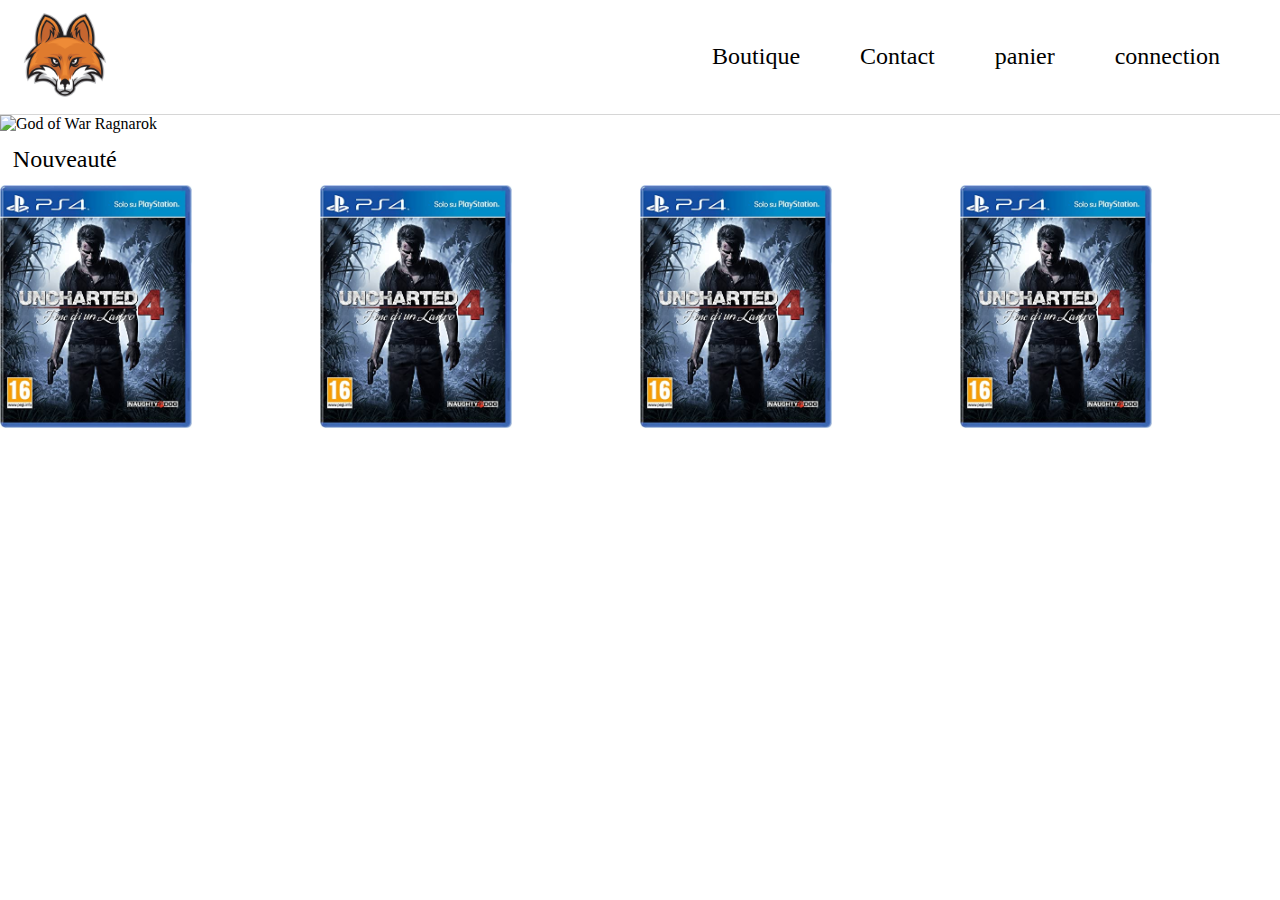
==== tp-makette/index.html @ 33a606ac "tp mackette" ====
<!DOCTYPE html>

<html lang="fr">

<head>
    <meta charset="UTF-8">
    <meta http-equiv="X-UA-Compatible" content="IE=edge">
    <meta name="viewport" content="width=device-width, initial-scale=1.0">

    <link rel="stylesheet" href="style.css">

    <title>mackette</title>
</head>

<body>

    <header>

        <nav>

            <a href="#">
                <img id="logo" src="renard.png" alt="renard">
            </a>

            <ul>
                <li>Boutique</li>
                <li>Contact</li>
                <li>panier</li>
                <li>connection</li>
            </ul>

        </nav>

    </header>



    <main>

<!-- CAROUSEL ------->

        <img src="God-of-War-Ragn.jpg.png" alt="God of War Ragnarok">


<!-- slide nouveauté ------->
   
        <div id="new">Nouveauté</div>

        <div class="slide">

            <div>
                <img src="uncharted 4.jpg" alt="uncharted 4">
            </div>

            <div>
                <img src="uncharted 4.jpg">
            </div>

            <div>
                <img src="uncharted 4.jpg">
            </div>

            <div>
                <img src="uncharted 4.jpg">
            </div>

        </div>




    </main>
    
</body>

</html>
---- tp-makette/style.css ----
body {
    margin: 0;
    padding: 0;
}


nav {
    display: flex;
    justify-content: space-between;
    align-items: center;
    border-bottom: 1px solid #00000029;
}

#logo {
    width: 18%;
    padding-left: 10px;
}

ul {
    display: flex;
    list-style: none;
}

li {
    margin-right: 60px;
    font-size: 1.5em;
}

/**********  CARROUSEL **********/

main img {
    width: 100%;
    padding: 0;
}


/******* SLIDE NOUVEAUTE ************/

#new {
    font-size: 1.5em;
    margin: 1%;
}

.slide {
    display: grid;
    grid-template-columns: 1fr 1fr 1fr 1fr;
}

.slide img {
    width: 60%;
}
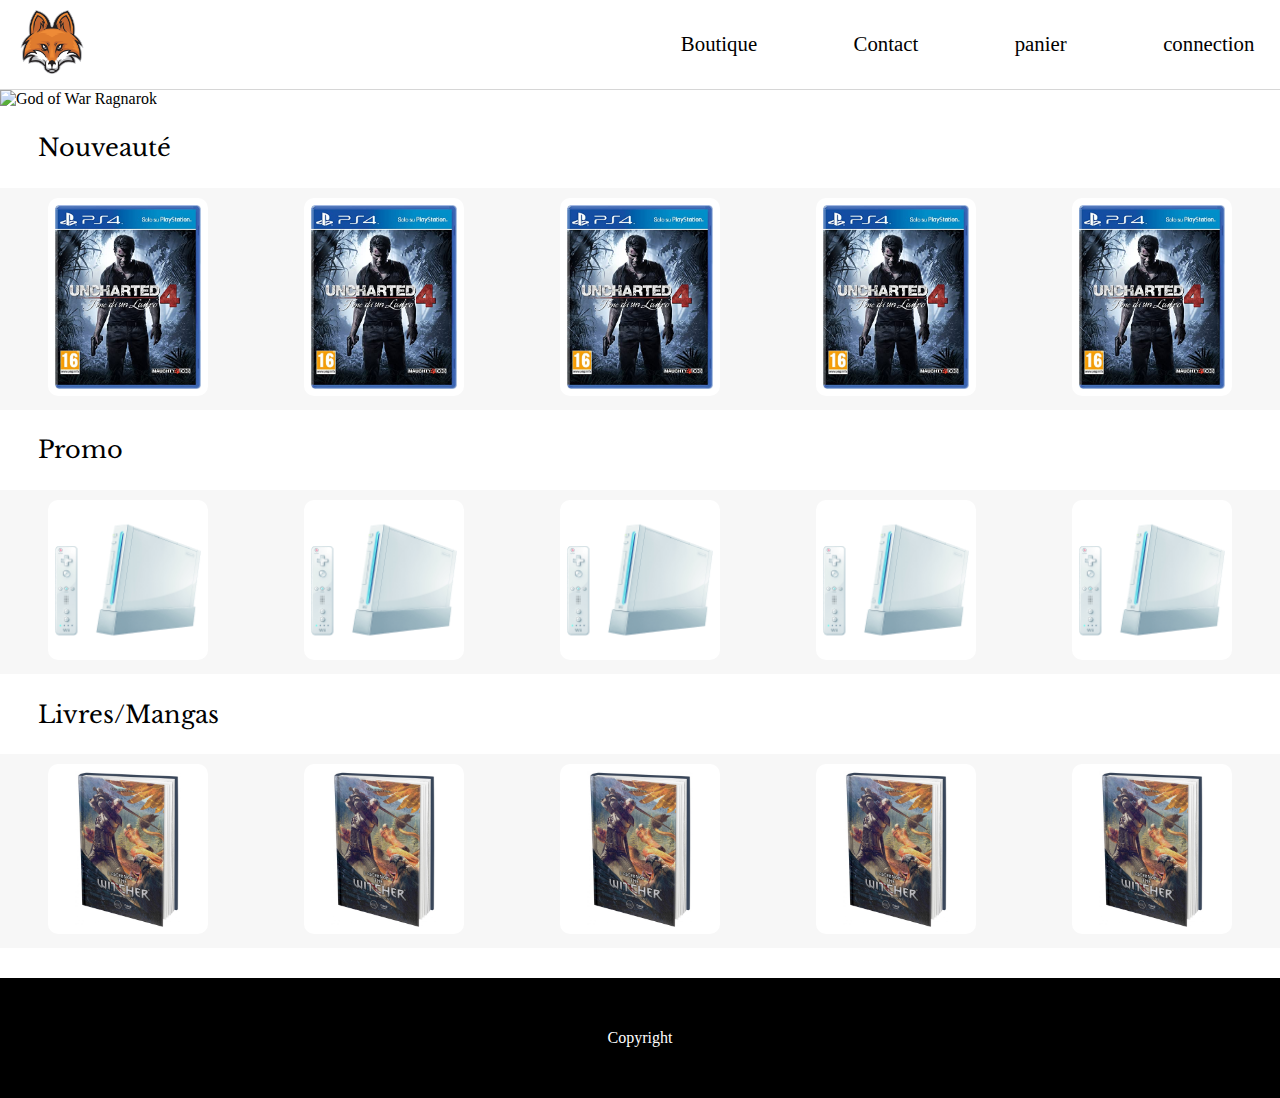
==== commit 0d202465: "suite tp mackette" ====
--- a/tp-makette/index.html
+++ b/tp-makette/index.html
@@ -6,6 +6,8 @@
     <meta charset="UTF-8">
     <meta http-equiv="X-UA-Compatible" content="IE=edge">
     <meta name="viewport" content="width=device-width, initial-scale=1.0">
+    <link rel="stylesheet" href="https://cdnjs.cloudflare.com/ajax/libs/font-awesome/6.1.1/css/all.min.css" integrity="sha512-KfkfwYDsLkIlwQp6LFnl8zNdLGxu9YAA1QvwINks4PhcElQSvqcyVLLD9aMhXd13uQjoXtEKNosOWaZqXgel0g==" crossorigin="anonymous" referrerpolicy="no-referrer" />
+    <link rel="stylesheet" href="https://fonts.googleapis.com/css2?family=Libre+Baskerville&display=swap" >
 
     <link rel="stylesheet" href="style.css">
 
@@ -18,16 +20,21 @@
 
         <nav>
 
-            <a href="#">
-                <img id="logo" src="renard.png" alt="renard">
-            </a>
+            <div>
+                <a href="#">
+                    <img id="logo" src="renard.png" alt="renard">
+                </a>
+            </div>
+        
+            <a class="resp" href="#">Boutique</a>
+            <a class="resp" href="#">Contact</a>
+            <a class="resp" href="#">panier</a>
+            <a class="resp" href="#">connection</a>
 
-            <ul>
-                <li>Boutique</li>
-                <li>Contact</li>
-                <li>panier</li>
-                <li>connection</li>
-            </ul>
+            <a href="#" class="icon">
+                <i class="fa fa-bars"></i>
+              </a>
+            
 
         </nav>
 
@@ -60,16 +67,85 @@
                 <img src="uncharted 4.jpg">
             </div>
 
-            <div>
+            <div class="none">
+                <img src="uncharted 4.jpg">
+            </div>
+
+            <div class="none">
                 <img src="uncharted 4.jpg">
             </div>
 
         </div>
 
 
+<!-- Slide Promo -------->
+
+        <div id="new">Promo</div>
+
+        <div class="slide">
+
+            <div>
+                <img src="wii promo.png" alt="wii">
+            </div>
+
+            <div>
+                <img src="wii promo.png">
+            </div>
+
+            <div>
+                <img src="wii promo.png">
+            </div>
+
+            <div class="none">
+                <img src="wii promo.png">
+            </div>
+
+            <div class="none">
+                <img src="wii promo.png">
+            </div>
+
+        </div>
 
 
+<!-- Slide livres -------->
+
+        <div id="new">Livres/Mangas</div>
+
+        <div class="slide">
+
+            <div>
+                <img src="the witcher.jpg" alt="the witcher">
+            </div>
+
+            <div>
+                <img src="the witcher.jpg">
+            </div>
+
+            <div>
+                <img src="the witcher.jpg">
+            </div>
+
+            <div class="none">
+                <img src="the witcher.jpg">
+            </div>
+
+            <div class="none">
+                <img src="the witcher.jpg">
+            </div>
+
+        </div>
+
     </main>
+<!-- FOOTER -------->
+
+    <footer>
+
+        <div>Copyright</div>
+
+    </footer>
+
+
+    
     
 </body>
 
--- a/tp-makette/style.css
+++ b/tp-makette/style.css
@@ -12,18 +12,20 @@
 }
 
 #logo {
-    width: 18%;
+    width: 14%;
     padding-left: 10px;
 }
 
-ul {
-    display: flex;
-    list-style: none;
+.icon {
+    display: none;
 }
 
-li {
-    margin-right: 60px;
-    font-size: 1.5em;
+nav a {
+    text-decoration: none;
+    float: right;
+    font-size: 1.3em;
+    color: #000;
+    margin-right: 2%;
 }
 
 /**********  CARROUSEL **********/
@@ -37,26 +39,58 @@
 /******* SLIDE NOUVEAUTE ************/
 
 #new {
+    font-family: 'Libre Baskerville', serif;
     font-size: 1.5em;
-    margin: 1%;
+    margin: 2% 1% 2% 3%;
 }
 
 .slide {
-    display: grid;
-    grid-template-columns: 1fr 1fr 1fr 1fr;
+    display: flex;
+    text-align: center;
+    background-color: #f7f7f7;
 }
 
 .slide img {
-    width: 60%;
+    width: 57%;
+    margin: 10px 0px;
+    padding: 7px 7px;
+    background: #fff;
+    border-radius: 10px;
 }
 
 
 
 
+/*********** FOOTER ********/
+
+footer {
+    background-color: #000;
+    color: #fff;
+    text-align: center;
+    padding: 4%;
+    margin-top: 30px;
+}
 
 
+@media (max-width: 780px) {
 
+    .resp {
+        display: none;
+    }
 
+    #new {
+        font-size: 1em;
+    }
 
+    .icon {
+        display: block;
+        font-size: 1.7em;
+        margin-right: 5%;
+    }
 
+    .none {
+        display: none;
+    }
 
+}
+
